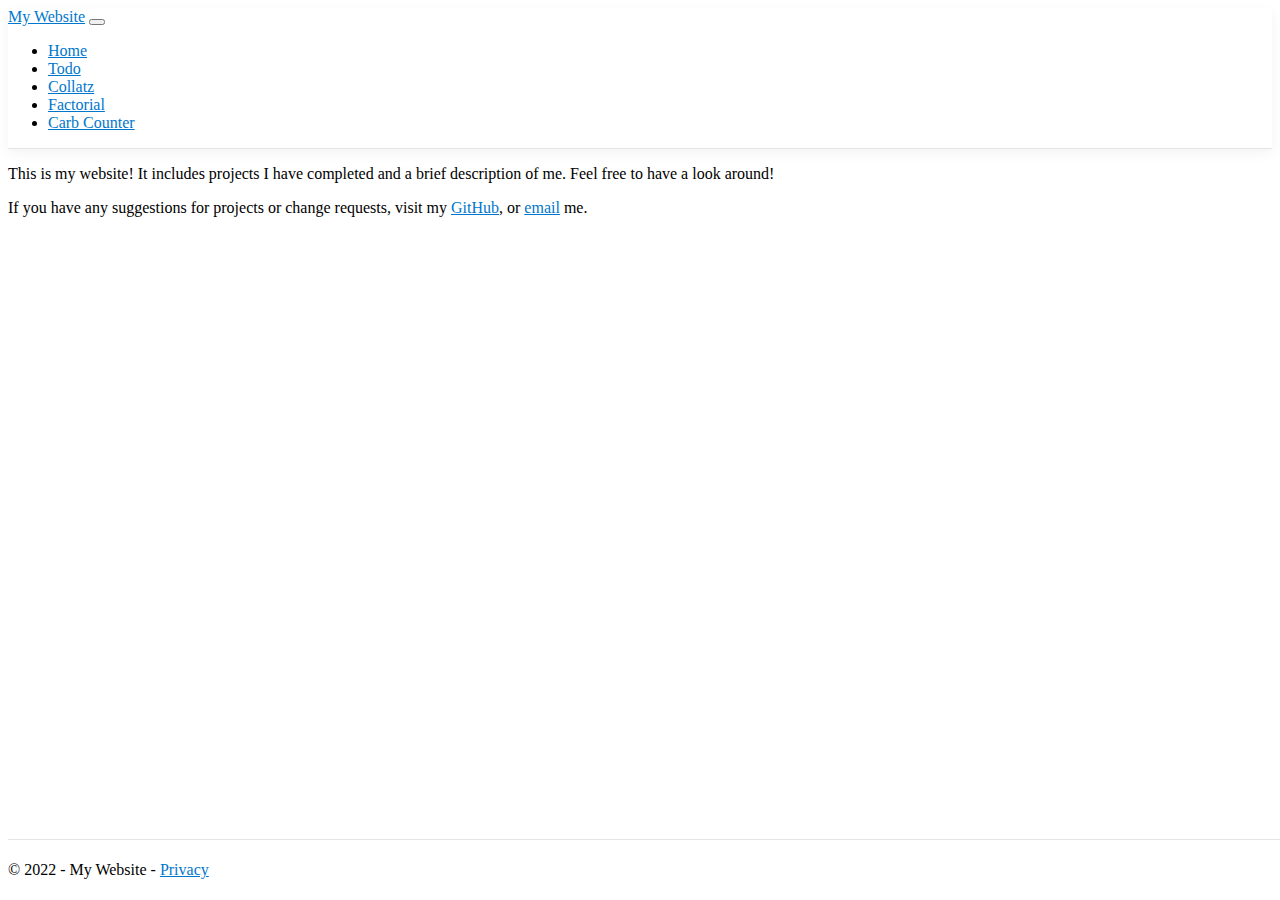
==== pages/index.html @ fbc2ab66 "Initial commit" ====
<!DOCTYPE html>
<html lang="en">
<head>
    <meta charset="UTF-8">
    <meta http-equiv="X-UA-Compatible" content="IE=edge">
    <meta name="viewport" content="width=device-width, initial-scale=1.0">
    <link rel="stylesheet" href="https://cdn.jsdelivr.net/npm/bootstrap@5.1.3/dist/css/bootstrap.min.css" integrity="sha384-1BmE4kWBq78iYhFldvKuhfTAU6auU8tT94WrHftjDbrCEXSU1oBoqyl2QvZ6jIW3" crossorigin="anonymous">
    <link rel="stylesheet" href="/styles/style.css">
    <script src="https://cdn.jsdelivr.net/npm/bootstrap@5.1.3/dist/js/bootstrap.bundle.min.js" integrity="sha384-ka7Sk0Gln4gmtz2MlQnikT1wXgYsOg+OMhuP+IlRH9sENBO0LRn5q+8nbTov4+1p" crossorigin="anonymous"></script>
    <script src="https://code.jquery.com/jquery-3.6.0.js" integrity="sha256-H+K7U5CnXl1h5ywQfKtSj8PCmoN9aaq30gDh27Xc0jk=" crossorigin="anonymous"></script>
    <script src="/scripts/todo.js"></script>
    <title>Index</title>
</head>
<body>
    <header>
        <nav class="navbar navbar-expand-sm navbar-toggleable-sm navbar-light bg-white border-bottom box-shadow mb-3">
            <div class="container">
                <a class="navbar-brand" href="./index.html">My Website</a>
                <button class="navbar-toggler" type="button" data-bs-toggle="collapse" data-bs-target=".navbar-collapse" aria-controls="navbarSupportedContent" aria-expanded="false" aria-label="Toggle navigation">
                    <span class="navbar-toggler-icon"></span>
                </button>
                <div class="navbar-collapse collapse d-sm-inline-flex justify-content-between">
                    <ul class="navbar-nav flex-grow-1">
                        <li class="nav-item">
                            <a class="nav-link text-dark" href="/pages/index.html">Home</a>
                        </li>
                        <li class="nav-item">
                            <a class="nav-link text-dark" href="/pages/todo.html">Todo</a>
                        </li>
                        <li class="nav-item">
                            <a class="nav-link text-dark" href="/pages/collatz.html">Collatz</a>
                        </li>
                        <li class="nav-item">
                            <a class="nav-link text-dark" href="/pages/factorial.html">Factorial</a>
                        </li>
                        <li class="nav-item">
                            <a class="nav-link text-dark" href="/pages/insulincalculator.html">Carb Counter</a>
                        </li>
                    </ul>
                </div>
            </div>
        </nav>
    </header>
    <div class="container">
        <main role="main" class="pb-3">
            <p>
                This is my website! It includes projects I have completed and a brief description of me. Feel free to have a look around!
            </p>
            <p>
                If you have any suggestions for projects or change requests, visit my <a href="https://github.com/guymarshall">GitHub</a>, or <a href="mailto:guymarshall.c@gmail.com">email</a> me.
            </p>
        </main>
    </div>
    <footer class="border-top footer text-muted">
        <div class="container">
            &copy; 2022 - My Website - <a href="/pages/privacy.html">Privacy</a>
        </div>
    </footer>
</body>
</html>
---- styles/style.css ----
a.navbar-brand {
    white-space: normal;
    text-align: center;
    word-break: break-all;
  }

  a {
    color: #0077cc;
  }

  .btn-primary {
    color: #fff;
    background-color: #1b6ec2;
    border-color: #1861ac;
  }

  .nav-pills .nav-link.active, .nav-pills .show > .nav-link {
    color: #fff;
    background-color: #1b6ec2;
    border-color: #1861ac;
  }

  .border-top {
    border-top: 1px solid #e5e5e5;
  }
  .border-bottom {
    border-bottom: 1px solid #e5e5e5;
  }

  .box-shadow {
    box-shadow: 0 .25rem .75rem rgba(0, 0, 0, .05);
  }

  button.accept-policy {
    font-size: 1rem;
    line-height: inherit;
  }

  .footer {
    position: absolute;
    bottom: 0;
    width: 100%;
    white-space: nowrap;
    line-height: 60px;
  }
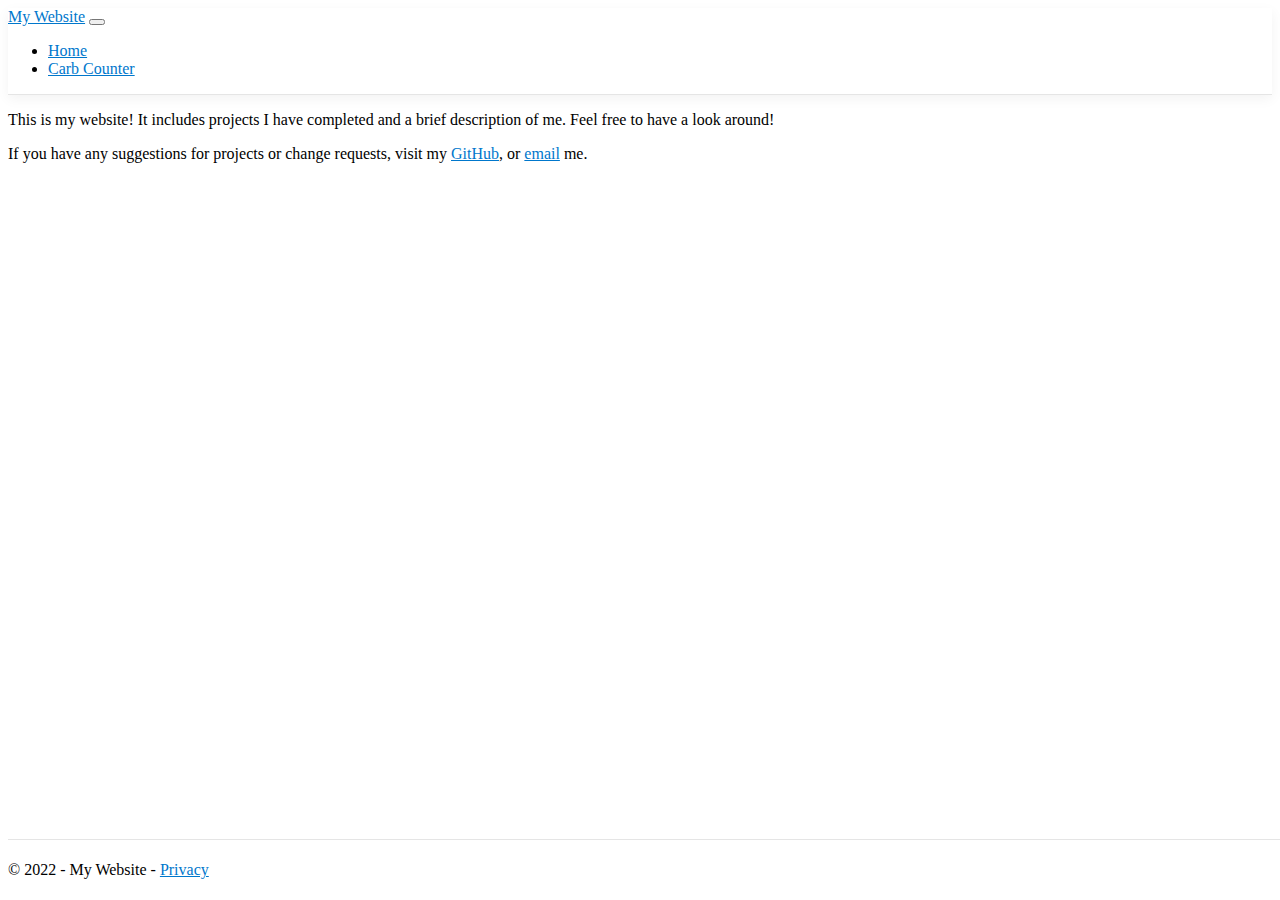
==== commit 36a8518c: "UPDATE: Remove todo, collatz, and factorial" ====
--- a/pages/index.html
+++ b/pages/index.html
@@ -25,15 +25,6 @@
                             <a class="nav-link text-dark" href="/pages/index.html">Home</a>
                         </li>
                         <li class="nav-item">
-                            <a class="nav-link text-dark" href="/pages/todo.html">Todo</a>
-                        </li>
-                        <li class="nav-item">
-                            <a class="nav-link text-dark" href="/pages/collatz.html">Collatz</a>
-                        </li>
-                        <li class="nav-item">
-                            <a class="nav-link text-dark" href="/pages/factorial.html">Factorial</a>
-                        </li>
-                        <li class="nav-item">
                             <a class="nav-link text-dark" href="/pages/insulincalculator.html">Carb Counter</a>
                         </li>
                     </ul>
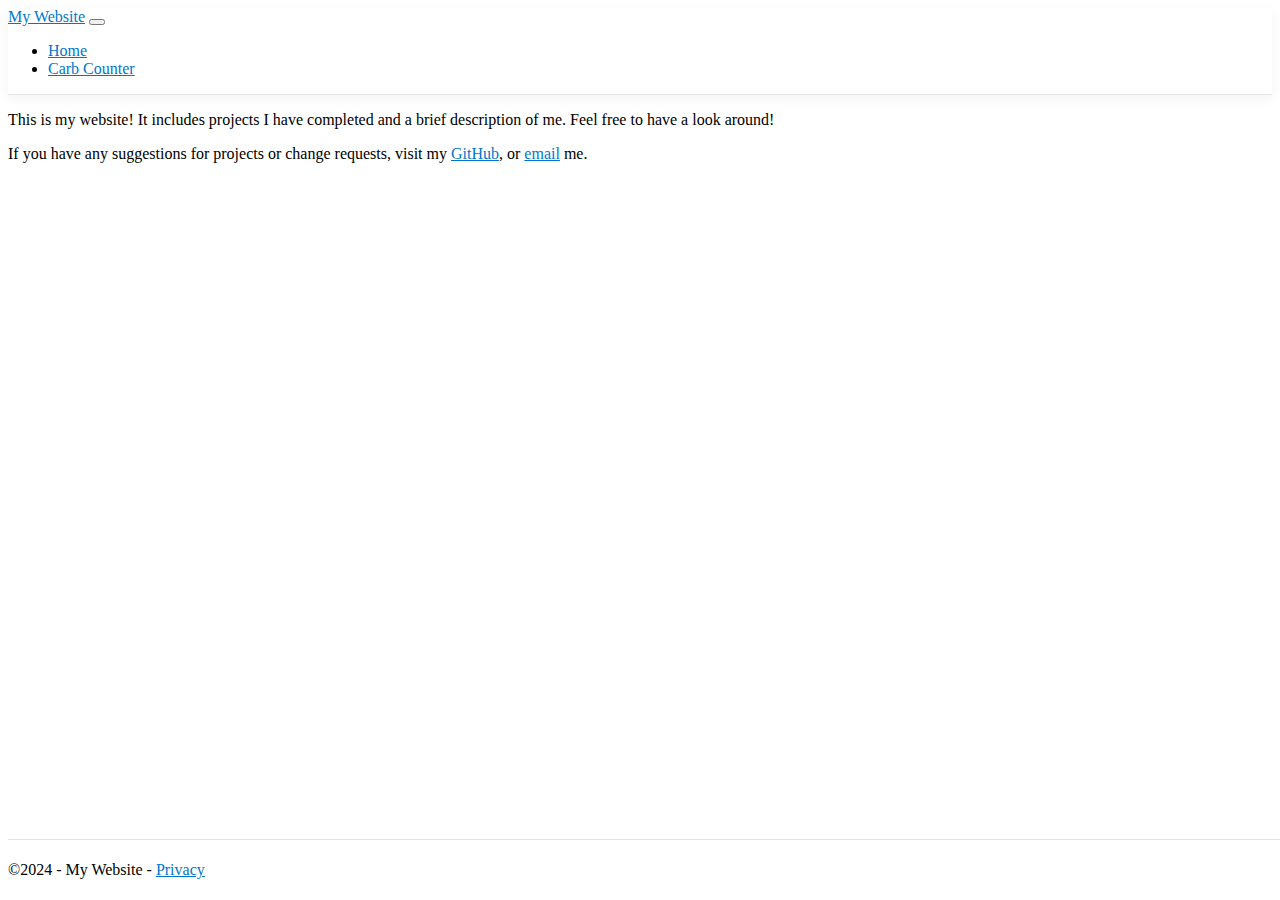
==== commit f11dfb80: "UPDATE: Replace jQuery with JS" ====
--- a/pages/index.html
+++ b/pages/index.html
@@ -7,8 +7,6 @@
     <link rel="stylesheet" href="https://cdn.jsdelivr.net/npm/bootstrap@5.1.3/dist/css/bootstrap.min.css" integrity="sha384-1BmE4kWBq78iYhFldvKuhfTAU6auU8tT94WrHftjDbrCEXSU1oBoqyl2QvZ6jIW3" crossorigin="anonymous">
     <link rel="stylesheet" href="/styles/style.css">
     <script src="https://cdn.jsdelivr.net/npm/bootstrap@5.1.3/dist/js/bootstrap.bundle.min.js" integrity="sha384-ka7Sk0Gln4gmtz2MlQnikT1wXgYsOg+OMhuP+IlRH9sENBO0LRn5q+8nbTov4+1p" crossorigin="anonymous"></script>
-    <script src="https://code.jquery.com/jquery-3.6.0.js" integrity="sha256-H+K7U5CnXl1h5ywQfKtSj8PCmoN9aaq30gDh27Xc0jk=" crossorigin="anonymous"></script>
-    <script src="/scripts/todo.js"></script>
     <title>Index</title>
 </head>
 <body>
@@ -44,7 +42,7 @@
     </div>
     <footer class="border-top footer text-muted">
         <div class="container">
-            &copy; 2022 - My Website - <a href="/pages/privacy.html">Privacy</a>
+            &copy;2024 - My Website - <a href="/pages/privacy.html">Privacy</a>
         </div>
     </footer>
 </body>
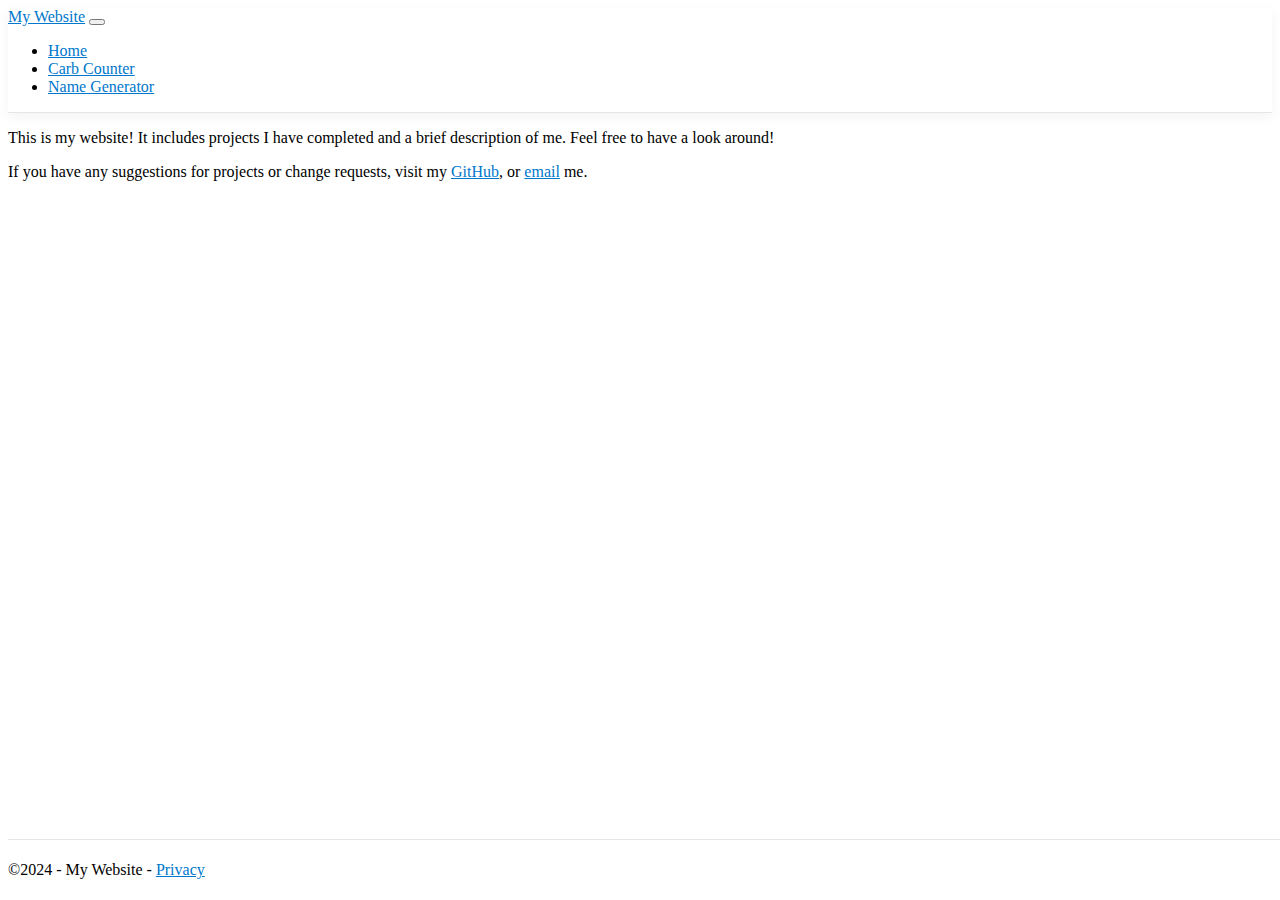
==== commit 3232742b: "UPDATE: Add name generator" ====
--- a/pages/index.html
+++ b/pages/index.html
@@ -4,9 +4,9 @@
     <meta charset="UTF-8">
     <meta http-equiv="X-UA-Compatible" content="IE=edge">
     <meta name="viewport" content="width=device-width, initial-scale=1.0">
-    <link rel="stylesheet" href="https://cdn.jsdelivr.net/npm/bootstrap@5.1.3/dist/css/bootstrap.min.css" integrity="sha384-1BmE4kWBq78iYhFldvKuhfTAU6auU8tT94WrHftjDbrCEXSU1oBoqyl2QvZ6jIW3" crossorigin="anonymous">
+    <link rel="stylesheet" href="https://cdn.jsdelivr.net/npm/bootstrap@5.3.2/dist/css/bootstrap.min.css" integrity="sha384-T3c6CoIi6uLrA9TneNEoa7RxnatzjcDSCmG1MXxSR1GAsXEV/Dwwykc2MPK8M2HN" crossorigin="anonymous">
     <link rel="stylesheet" href="/styles/style.css">
-    <script src="https://cdn.jsdelivr.net/npm/bootstrap@5.1.3/dist/js/bootstrap.bundle.min.js" integrity="sha384-ka7Sk0Gln4gmtz2MlQnikT1wXgYsOg+OMhuP+IlRH9sENBO0LRn5q+8nbTov4+1p" crossorigin="anonymous"></script>
+    <script src="https://cdn.jsdelivr.net/npm/bootstrap@5.3.2/dist/js/bootstrap.min.js" integrity="sha384-BBtl+eGJRgqQAUMxJ7pMwbEyER4l1g+O15P+16Ep7Q9Q+zqX6gSbd85u4mG4QzX+" crossorigin="anonymous"></script>
     <title>Index</title>
 </head>
 <body>
@@ -24,6 +24,9 @@
                         </li>
                         <li class="nav-item">
                             <a class="nav-link text-dark" href="/pages/insulincalculator.html">Carb Counter</a>
+                        </li>
+                        <li class="nav-item">
+                            <a class="nav-link text-dark" href="/pages/namegenerator.html">Name Generator</a>
                         </li>
                     </ul>
                 </div>
--- a/styles/style.css
+++ b/styles/style.css
@@ -2,44 +2,46 @@
     white-space: normal;
     text-align: center;
     word-break: break-all;
-  }
+}
 
-  a {
+a {
     color: #0077cc;
-  }
+}
 
-  .btn-primary {
+.btn-primary {
     color: #fff;
     background-color: #1b6ec2;
     border-color: #1861ac;
-  }
+}
 
-  .nav-pills .nav-link.active, .nav-pills .show > .nav-link {
+.nav-pills .nav-link.active, .nav-pills .show > .nav-link {
     color: #fff;
     background-color: #1b6ec2;
     border-color: #1861ac;
-  }
+}
 
-  .border-top {
+.border-top {
     border-top: 1px solid #e5e5e5;
-  }
-  .border-bottom {
+}
+.border-bottom {
     border-bottom: 1px solid #e5e5e5;
-  }
+}
 
-  .box-shadow {
+.box-shadow {
     box-shadow: 0 .25rem .75rem rgba(0, 0, 0, .05);
-  }
+}
 
-  button.accept-policy {
+button.accept-policy {
     font-size: 1rem;
     line-height: inherit;
-  }
+}
 
-  .footer {
+.footer {
     position: absolute;
     bottom: 0;
     width: 100%;
     white-space: nowrap;
     line-height: 60px;
-  }
+}
+
+// FINISH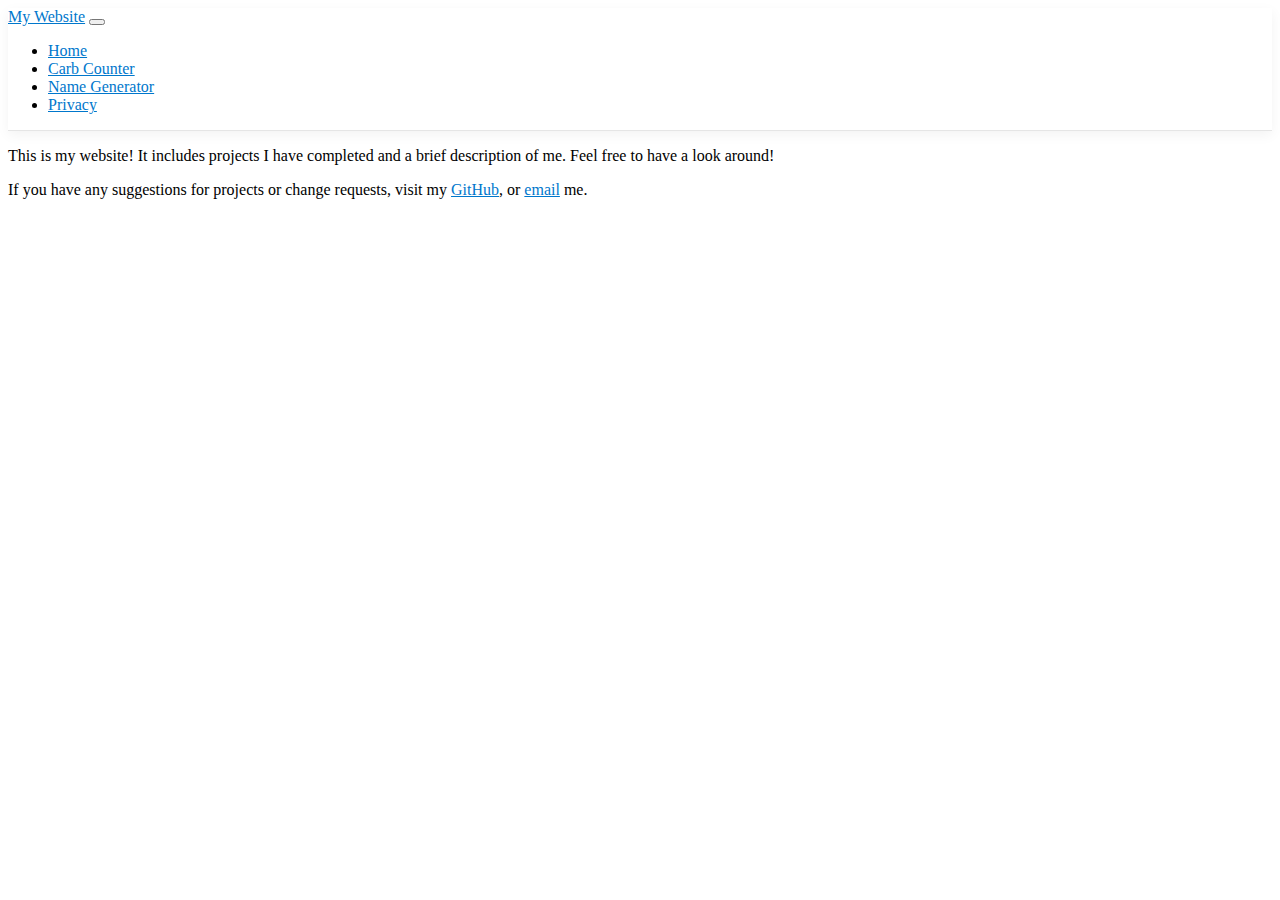
==== commit 10b41465: "UPDATE: Move privacy out of footer and into nav bar" ====
--- a/pages/index.html
+++ b/pages/index.html
@@ -23,10 +23,13 @@
                             <a class="nav-link text-dark" href="/pages/index.html">Home</a>
                         </li>
                         <li class="nav-item">
-                            <a class="nav-link text-dark" href="/pages/insulincalculator.html">Carb Counter</a>
+                            <a class="nav-link" href="/pages/insulincalculator.html">Carb Counter</a>
                         </li>
                         <li class="nav-item">
-                            <a class="nav-link text-dark" href="/pages/namegenerator.html">Name Generator</a>
+                            <a class="nav-link" href="/pages/namegenerator.html">Name Generator</a>
+                        </li>
+                        <li class="nav-item">
+                            <a class="nav-link" href="/pages/privacy.html">Privacy</a>
                         </li>
                     </ul>
                 </div>
@@ -43,10 +46,5 @@
             </p>
         </main>
     </div>
-    <footer class="border-top footer text-muted">
-        <div class="container">
-            &copy;2024 - My Website - <a href="/pages/privacy.html">Privacy</a>
-        </div>
-    </footer>
 </body>
 </html>--- a/styles/style.css
+++ b/styles/style.css
@@ -44,4 +44,45 @@
     line-height: 60px;
 }
 
-// FINISH+.green-button {
+    background-color: #4CAF50;
+    color: white;
+    padding: 10px 15px;
+    border: none;
+    border-radius: 4px;
+    cursor: pointer;
+    font-size: 16px;
+}
+
+.red-button {
+    background-color: #D2042D;
+    color: white;
+    padding: 10px 15px;
+    border: none;
+    border-radius: 4px;
+    cursor: pointer;
+    font-size: 16px;
+}
+
+div.form-div {
+    max-width: 400px;
+    margin: 0 auto;
+    font-family: 'Arial', sans-serif;
+}
+
+h1.page-heading {
+    text-align: center;
+    font-family: 'Arial', sans-serif;
+}
+
+label.input-label {
+    display: block;
+    margin-bottom: 8px;
+}
+
+input.input-field {
+    width: 100%;
+    padding: 8px;
+    margin-bottom: 16px;
+    box-sizing: border-box;
+}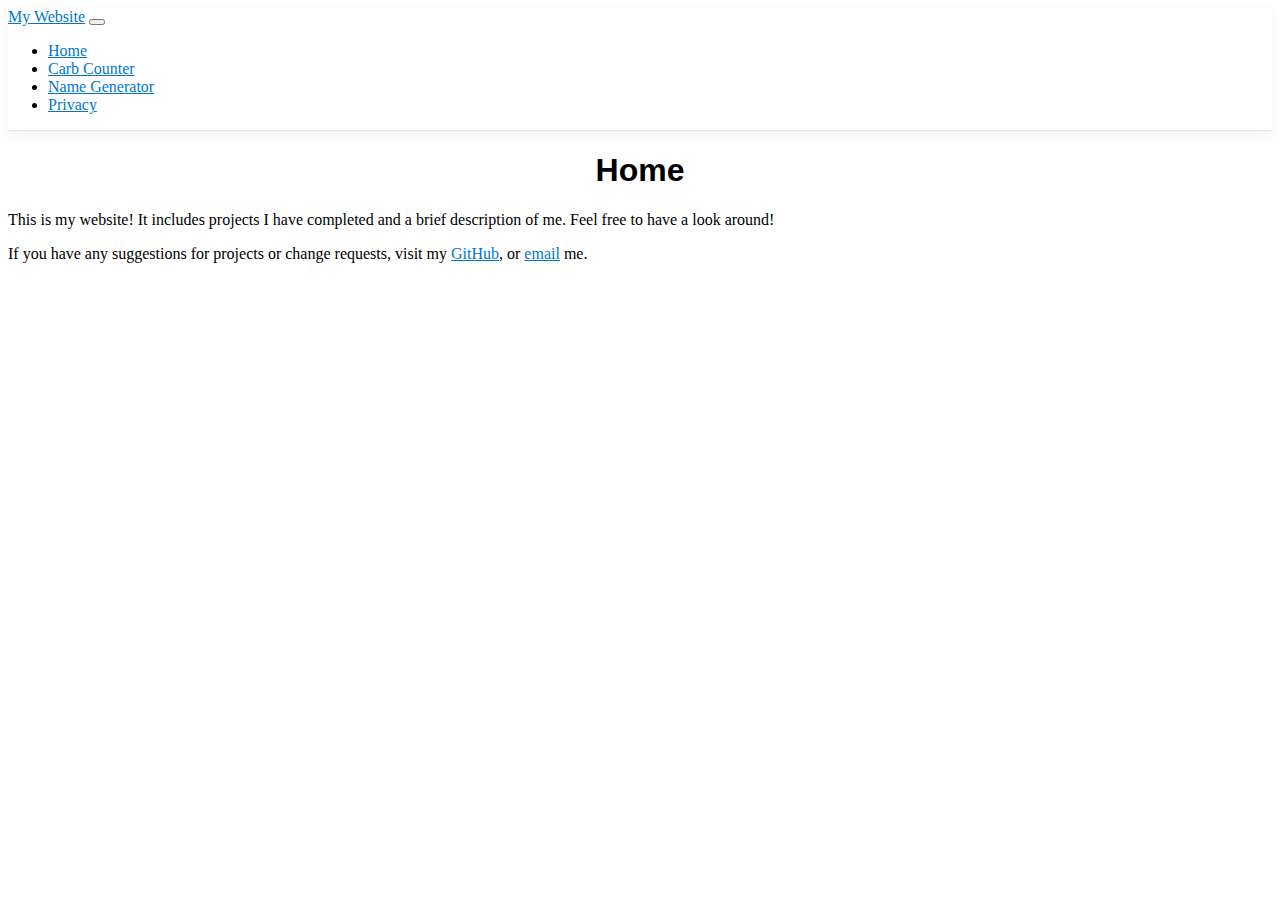
==== commit 81c6f7c4: "UPDATE: Improve headings and privacy message" ====
--- a/pages/index.html
+++ b/pages/index.html
@@ -38,6 +38,7 @@
     </header>
     <div class="container">
         <main role="main" class="pb-3">
+            <h1 class="page-heading">Home</h1>
             <p>
                 This is my website! It includes projects I have completed and a brief description of me. Feel free to have a look around!
             </p>
